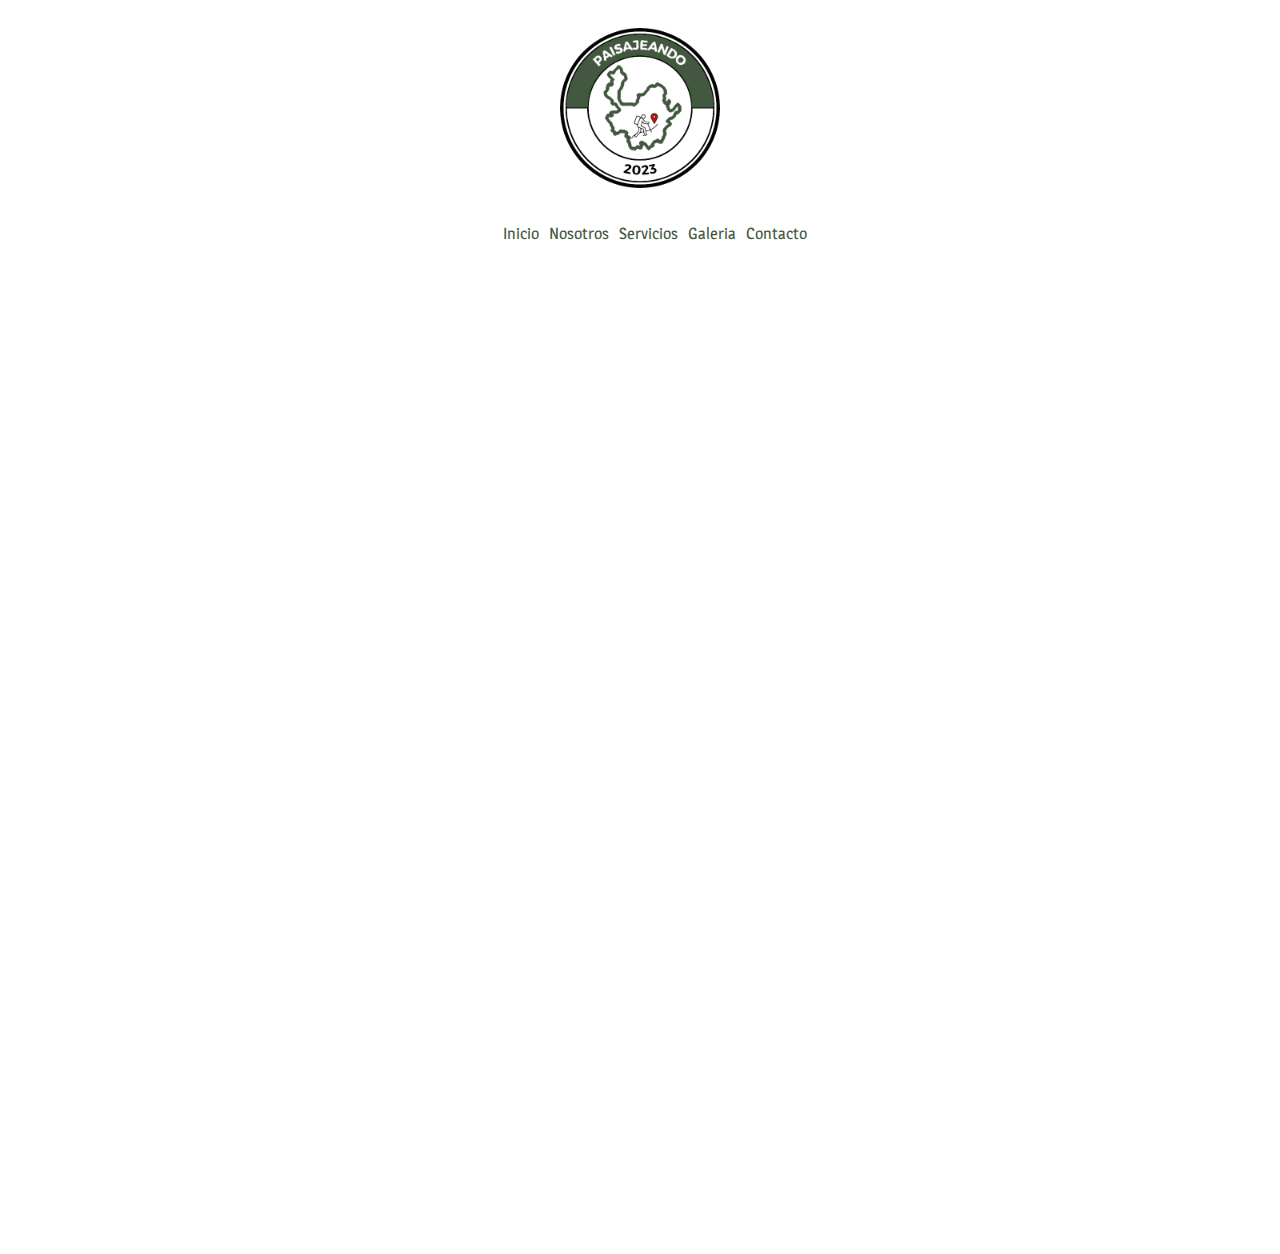
==== Paisajeando/Contacto.html @ a2585f11 "estructuración de pagina" ====
<!DOCTYPE html>
<html lang="en">
<head>
    <meta charset="UTF-8">
    <meta name="viewport" content="width=device-width, initial-scale=1.0">
    <title>Paisajeando</title>
    <link rel="stylesheet" href="css/style.css">
    <link rel="preconnect" href="https://fonts.googleapis.com">
    <link rel="preconnect" href="https://fonts.gstatic.com" crossorigin>
    <link href="https://fonts.googleapis.com/css2?family=Anton&family=Magra&family=Oswald:wght@300&display=swap" rel="stylesheet">
</head>
<body>
    <header>
        <img class="img" src="img/Logo_Paisajeando.png" alt="Logo_Paisajeando">
    </header>
    <nav>
        <ul class="ul">
            <li><a href="index.html">Inicio</a></li>
            <li><a href="Nosotros.html">Nosotros</a></li>
            <li><a href="Servicios.html">Servicios</a></li>
            <li><a href="Galeria.html">Galeria</a></li>
            <li><a href="Contacto.html">Contacto</a></li>
        </ul>
    </nav>
    <main>
        <section class="formulario">
            <iframe src="https://docs.google.com/forms/d/e/1FAIpQLScyqDcj0FLQ1wmn6bzckmEl1UImGoRC7ritV7ccpNaY92QjOA/viewform?embedded=true" width="640" height="983" frameborder="0" marginheight="0" marginwidth="0">Cargand
        </section>
        <section class="redes solciales">
            <div>
            <a href="#">Facebook</a>
            <a href="#">Instagran</a>
            <a href="#">Tik Tok</a>
            <a href="#"></a>
            </div>
        </section>

    </main>
    <footer>
        <div>
            <p class="abajo"> © Copyright paisajeando. Todos los derechos reservados</p>
        </div>

    </footer>
    
</body>
</html>
---- Paisajeando/css/style.css ----
header{
    display: flex;
    justify-content: center;
}
.img{
    width: 200px;

}

.ul{
    display: flex;
    justify-content: center;
    align-items: center;
    margin-right: 20px;
}

ul li{
    list-style: none;
    margin-left: 10px;
}
a{
    text-decoration: none;
    color: #445940;
    font-family: 'Magra', sans-serif;
}
a:hover{
    color: #445940;
    background-color: black;
    border-radius: 5px;
}
footer p.abajo{
    text-align: center;
}
section .formulario{
    margin: auto;
    text-align: center;
}
#uno{
    width: 100%;
    height: 200px;
    background-color: aliceblue;
}
#dos{
    width: 100%;
    height: 200px;
    background-color: black;
    margin: auto;
}
#tres{
    width: 100%;
    height: 200px;
    background-color: #445940;
    margin: auto;
}
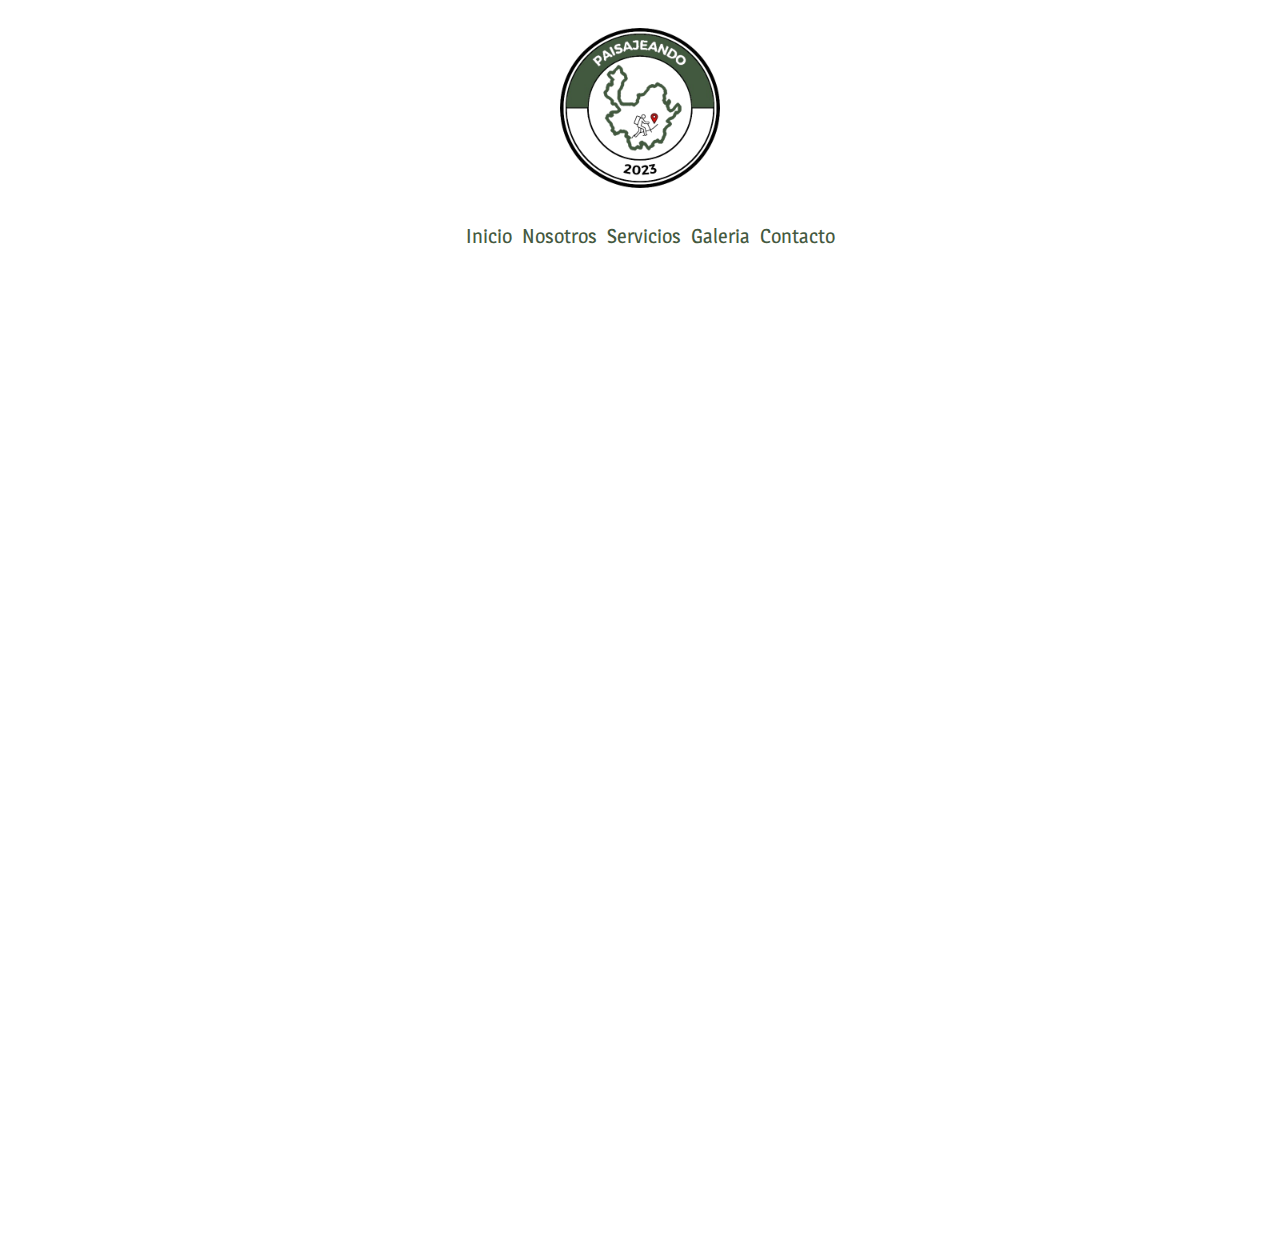
==== commit 05a0b35e: "09-10-2023" ====
--- a/Paisajeando/Contacto.html
+++ b/Paisajeando/Contacto.html
@@ -8,6 +8,7 @@
     <link rel="preconnect" href="https://fonts.googleapis.com">
     <link rel="preconnect" href="https://fonts.gstatic.com" crossorigin>
     <link href="https://fonts.googleapis.com/css2?family=Anton&family=Magra&family=Oswald:wght@300&display=swap" rel="stylesheet">
+    <link rel="icon" type="image/x-icon" href="img/favicon-32x32.png">
 </head>
 <body>
     <header>
--- a/Paisajeando/css/style.css
+++ b/Paisajeando/css/style.css
@@ -11,7 +11,7 @@
     display: flex;
     justify-content: center;
     align-items: center;
-    margin-right: 20px;
+    margin-right: 30px;
 }
 
 ul li{
@@ -22,10 +22,14 @@
     text-decoration: none;
     color: #445940;
     font-family: 'Magra', sans-serif;
+    font-size: 20px;
+}
+.formulario{
+    text-align: center;
 }
 a:hover{
-    color: #445940;
-    background-color: black;
+    color: white;
+    background-color: #445940;
     border-radius: 5px;
 }
 footer p.abajo{
@@ -37,18 +41,67 @@
 }
 #uno{
     width: 100%;
-    height: 200px;
+    height: 400px;
     background-color: aliceblue;
 }
 #dos{
+    width: 80%;
+    height: 300px;
+    background-color: white;
+    margin: auto;
+    font-family: 'Magra', sans-serif;
+    text-align: center;
+    padding: 20px;
+}
+
+#tres{
+    width: 100%;
+    height: 500px;
+    background-color: #445940;
+    margin: auto;
+    font-family: 'Magra', sans-serif;
+    text-align: center;
+    padding: 20px;
+}
+.p2{
+    font-weight: 300;
+}
+.pueblo1{
+    width: 22.5%;
+    height: auto;
+    float: left;
+    margin: auto;
+    padding: 10px; 
+}
+.pueblo2{
+    width: 22.5%;
+    height: auto;
+    float: left;
+    margin: auto; 
+    padding: 10px;
+}
+.pueblo3{
+    width: 22.5%;
+    height: auto;
+    float: left;
+    margin: auto; 
+    padding: 10px; 
+}
+.pueblo4{
+    width: 22.5%;
+    height: auto;
+    float: left;
+    margin: auto; 
+    padding: 10px; 
+}
+.pie{
     width: 100%;
     height: 200px;
-    background-color: black;
+    background-color: gainsboro;
     margin: auto;
-}
-#tres{
-    width: 100%;
-    height: 200px;
-    background-color: #445940;
-    margin: auto;
+    font-family: 'Magra', sans-serif;
+    text-align: center;
+    float: left;
+    padding: 20px;
+    
 }